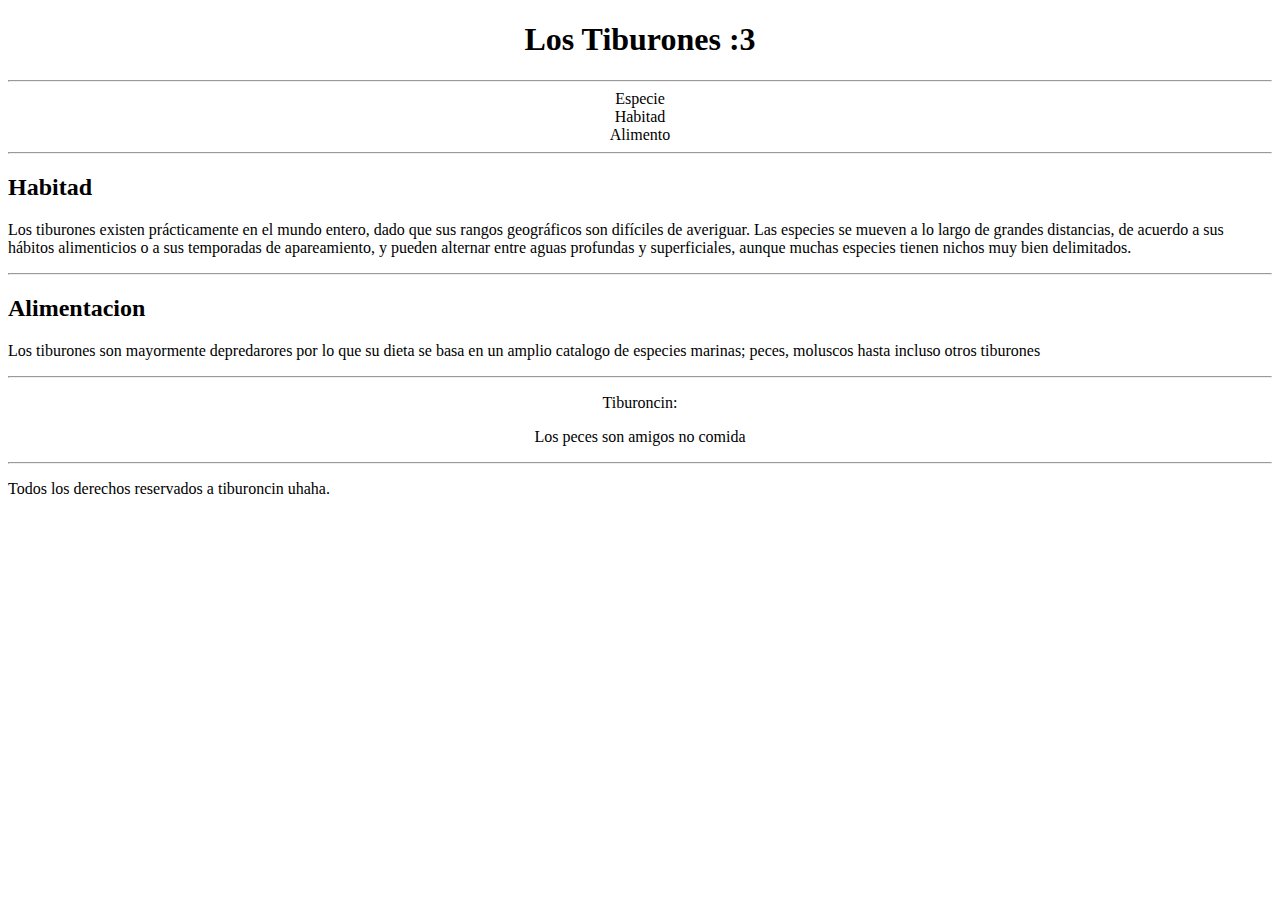
==== index.html @ 5c64517c "Modifique mi pagina web" ====
<!DOCTYPE html>
<html lang="es">
<head>
	<meta name="description" content="Ejemplo de una pagina en HTML5">
	<meta name="keywords" content="HTML5, Curso, basico, UNAM, Aragon">
	<meta name="author" content="Erik Saul">
	<title>Mi Pagina ICO de tiburoncin</title>
	<link rel="stylesheet" href="miestilo.css">
</head>


<body>
	<header>
		<center>
		<h1>Los Tiburones :3<h1>
		</center>
	</header>
	
<hr>
	<center>
	<nav>
		<u1>
			<li>Especie</li>
			<li>Habitad</li>
			<li>Alimento</li>
		</u1>
	</nav>
	</center>

<hr>

	<section>
<h2>Habitad</h2>
		<p> Los tiburones existen prácticamente en el mundo entero, dado que sus rangos geográficos son difíciles de averiguar. Las especies se mueven a lo largo de grandes distancias, 
		de acuerdo a sus hábitos alimenticios o a sus temporadas de apareamiento, y pueden alternar entre aguas profundas y superficiales, aunque muchas especies tienen nichos muy bien delimitados. 


<hr> 
<h2>Alimentacion</h2>
	Los tiburones son mayormente depredarores por lo que su dieta se basa en un amplio catalogo de especies marinas; peces, moluscos hasta incluso otros tiburones</p>	
	</section>

<hr>
	<center>
	<aside>

		<blockquote> Tiburoncin: </blockquote>
		<blockquote> Los peces son amigos no comida </blockquote>

 	</aside>
	</center>
<hr>

	<footer>
		<p>Todos los derechos reservados a tiburoncin uhaha.</p>
	</footer>

</body>



</html>
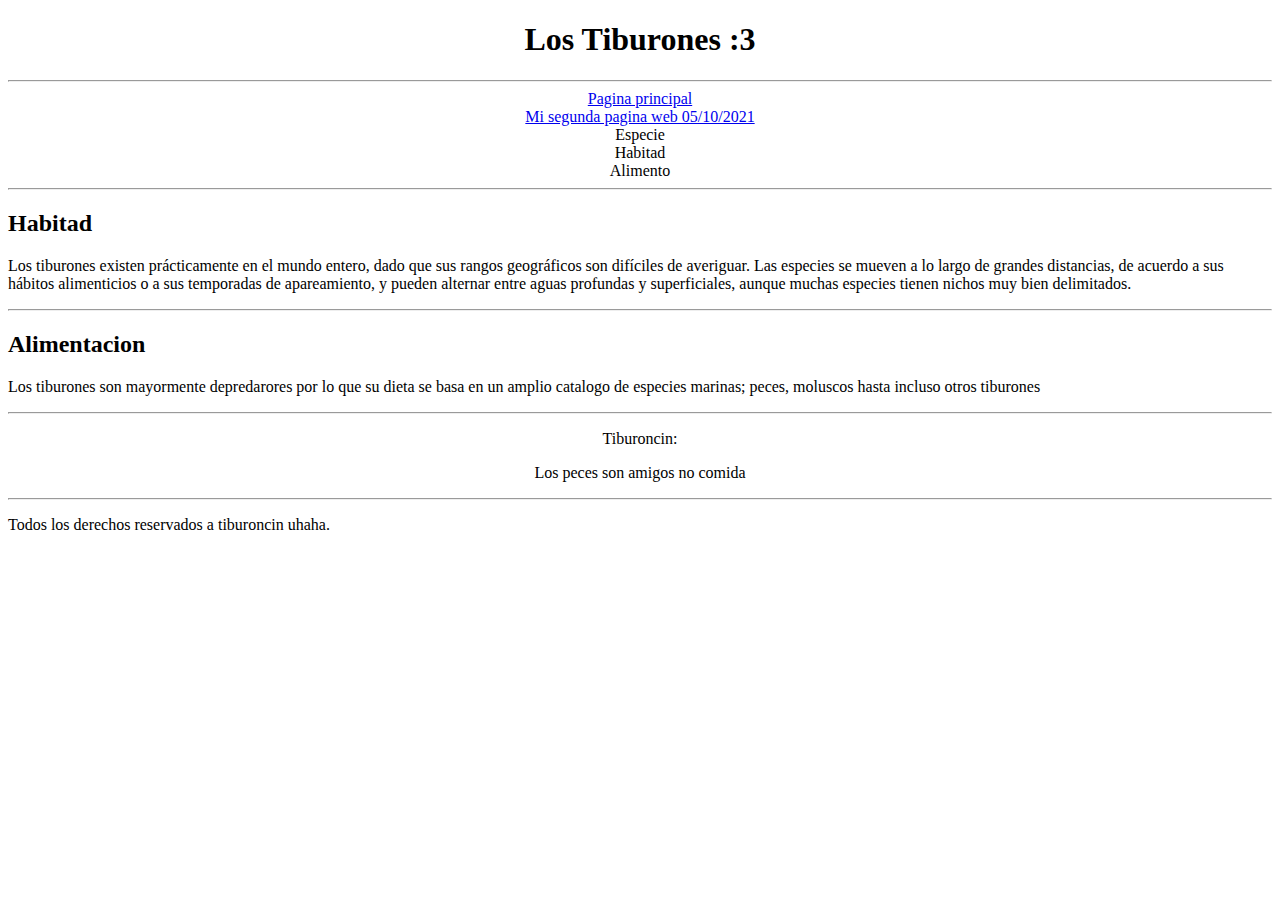
==== commit c1bab978: "Modifique mi pagina principal para generar un enlace" ====
--- a/index.html
+++ b/index.html
@@ -1,5 +1,6 @@
 <!DOCTYPE html>
 <html lang="es">
+
 <head>
 	<meta name="description" content="Ejemplo de una pagina en HTML5">
 	<meta name="keywords" content="HTML5, Curso, basico, UNAM, Aragon">
@@ -12,44 +13,52 @@
 <body>
 	<header>
 		<center>
-		<h1>Los Tiburones :3<h1>
+			<h1>Los Tiburones :3<h1>
 		</center>
 	</header>
-	
-<hr>
+
+	<hr>
 	<center>
-	<nav>
-		<u1>
-			<li>Especie</li>
-			<li>Habitad</li>
-			<li>Alimento</li>
-		</u1>
-	</nav>
+		<nav>
+			<u1>
+				<li><a href="index.html"> Pagina principal </a> </li>
+				<li><a href="index2.html"> Mi segunda pagina web 05/10/2021 </a></li>
+				<li>Especie</li>
+				<li>Habitad</li>
+				<li>Alimento</li>
+			</u1>
+		</nav>
 	</center>
 
-<hr>
+	<hr>
 
 	<section>
-<h2>Habitad</h2>
-		<p> Los tiburones existen prácticamente en el mundo entero, dado que sus rangos geográficos son difíciles de averiguar. Las especies se mueven a lo largo de grandes distancias, 
-		de acuerdo a sus hábitos alimenticios o a sus temporadas de apareamiento, y pueden alternar entre aguas profundas y superficiales, aunque muchas especies tienen nichos muy bien delimitados. 
+		<h2>Habitad</h2>
+		<p> Los tiburones existen prácticamente en el mundo entero, dado que sus rangos geográficos son difíciles de
+			averiguar. Las especies se mueven a lo largo de grandes distancias,
+			de acuerdo a sus hábitos alimenticios o a sus temporadas de apareamiento, y pueden alternar entre aguas
+			profundas y superficiales, aunque muchas especies tienen nichos muy bien delimitados.
 
 
-<hr> 
-<h2>Alimentacion</h2>
-	Los tiburones son mayormente depredarores por lo que su dieta se basa en un amplio catalogo de especies marinas; peces, moluscos hasta incluso otros tiburones</p>	
+			
+			
+			<hr>
+			<h2>Alimentacion</h2>
+			Los tiburones son mayormente depredarores por lo que su dieta se basa en un amplio catalogo de especies marinas;
+			peces, moluscos hasta incluso otros tiburones
+		</p>
 	</section>
 
-<hr>
+	<hr>
 	<center>
-	<aside>
+		<aside>
 
-		<blockquote> Tiburoncin: </blockquote>
-		<blockquote> Los peces son amigos no comida </blockquote>
+			<blockquote> Tiburoncin: </blockquote>
+			<blockquote> Los peces son amigos no comida </blockquote>
 
- 	</aside>
+		</aside>
 	</center>
-<hr>
+	<hr>
 
 	<footer>
 		<p>Todos los derechos reservados a tiburoncin uhaha.</p>
@@ -57,8 +66,4 @@
 
 </body>
 
-
-
-</html>
-
-
+</html>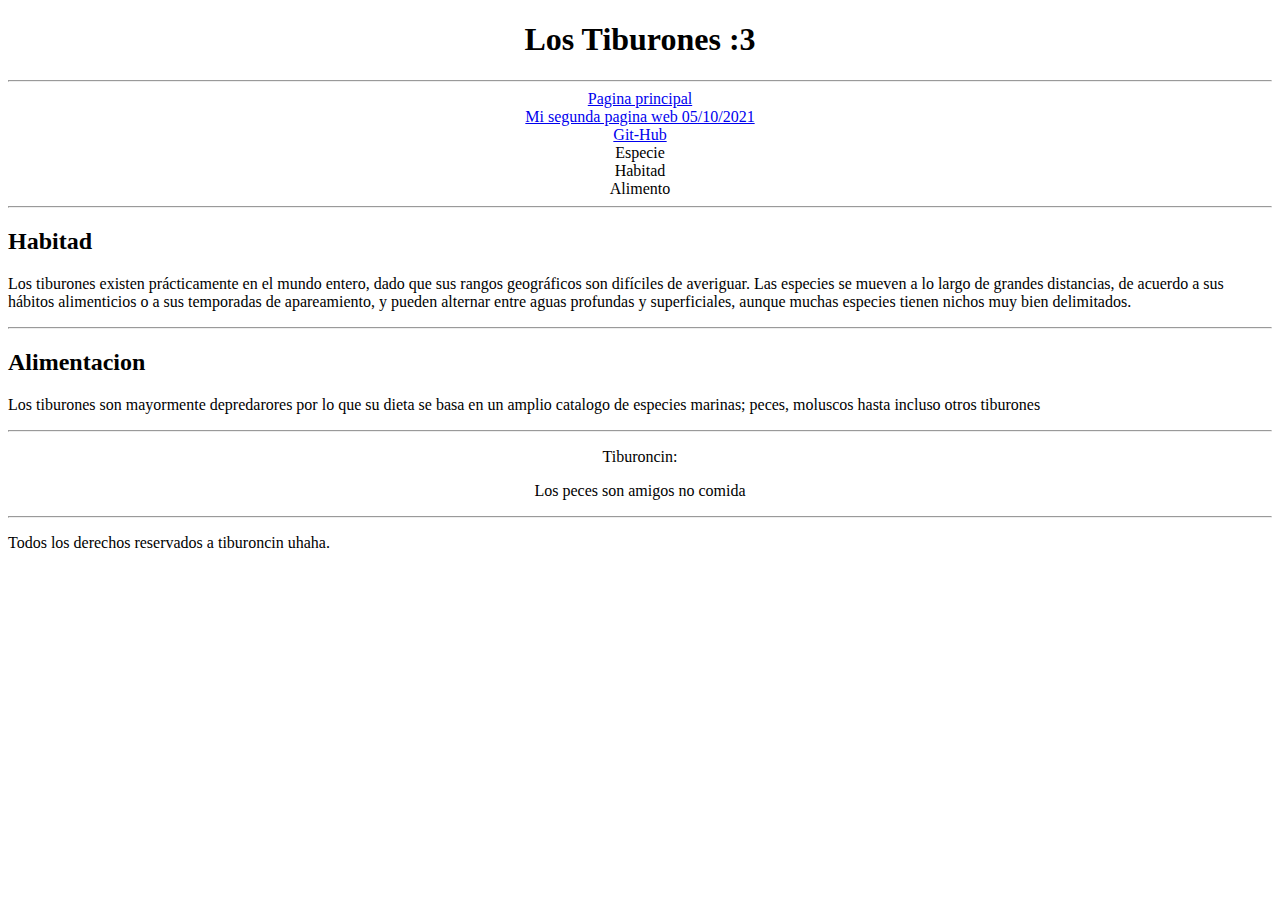
==== commit c550e740: "Agregue mi enlace de git" ====
--- a/index.html
+++ b/index.html
@@ -23,6 +23,7 @@
 			<u1>
 				<li><a href="index.html"> Pagina principal </a> </li>
 				<li><a href="index2.html"> Mi segunda pagina web 05/10/2021 </a></li>
+				<li> <a href="https://github.com/eriksnc/web1"> Git-Hub </a></li>
 				<li>Especie</li>
 				<li>Habitad</li>
 				<li>Alimento</li>
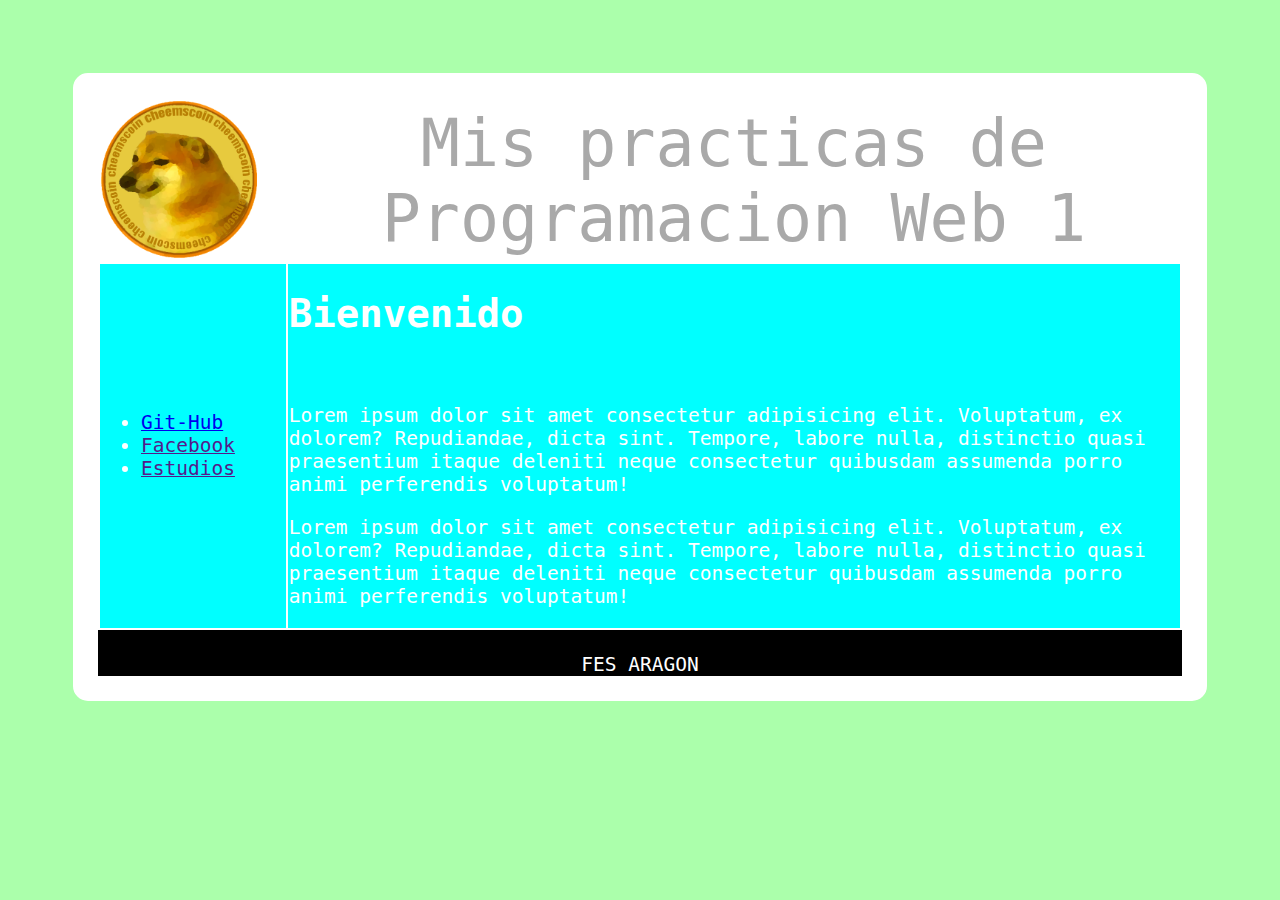
==== commit f5ea1491: "Realizamos una nueva pagina web" ====
--- a/index.html
+++ b/index.html
@@ -1,69 +1,66 @@
 <!DOCTYPE html>
-<html lang="es">
+<html lang="en">
 
 <head>
-	<meta name="description" content="Ejemplo de una pagina en HTML5">
-	<meta name="keywords" content="HTML5, Curso, basico, UNAM, Aragon">
-	<meta name="author" content="Erik Saul">
-	<title>Mi Pagina ICO de tiburoncin</title>
-	<link rel="stylesheet" href="miestilo.css">
+    <meta charset="UTF-8">
+    <meta http-equiv="X-UA-Compatible" content="IE=edge">
+    <meta name="viewport" content="width=device-width, initial-scale=1.0">
+    <meta name="author" content="Erik Nájera FES Aragón ICO">
+    <link rel="stylesheet" href="Recursos/estilos.css">
+    <link rel="shortcut icon" href="Recursos/media/ICOLOGO.jpg">
+    <title>La Buena</title>
+
+
 </head>
 
+<body>
+    <div class="bordeblanco">
 
-<body>
-	<header>
-		<center>
-			<h1>Los Tiburones :3<h1>
-		</center>
-	</header>
+        <table class="fondoblanco">
 
-	<hr>
-	<center>
-		<nav>
-			<u1>
-				<li><a href="index.html"> Pagina principal </a> </li>
-				<li><a href="index2.html"> Mi segunda pagina web 05/10/2021 </a></li>
-				<li> <a href="https://github.com/eriksnc/web1"> Git-Hub </a></li>
-				<li>Especie</li>
-				<li>Habitad</li>
-				<li>Alimento</li>
-			</u1>
-		</nav>
-	</center>
+            <tr>
+                <td> <img src="Recursos/media/cheemscoin.png" alt="Logo Fes aragon" class="imagenEstilo"> </td>
+                <td class="texto1"> Mis practicas de Programacion Web 1</td>
+            </tr>
 
-	<hr>
+            <tr class="fondoazul texto4" >
+                <td>
+                    <ul>
+                        <li> <a href="https://github.com/eriksnc"> Git-Hub </a></li>
+                        <li> <a href=""> Facebook </a></li>
+                        <li> <a href=""> Estudios</a></li>
+                    </ul>
+                </td>
 
-	<section>
-		<h2>Habitad</h2>
-		<p> Los tiburones existen prácticamente en el mundo entero, dado que sus rangos geográficos son difíciles de
-			averiguar. Las especies se mueven a lo largo de grandes distancias,
-			de acuerdo a sus hábitos alimenticios o a sus temporadas de apareamiento, y pueden alternar entre aguas
-			profundas y superficiales, aunque muchas especies tienen nichos muy bien delimitados.
+                <td class="texto2">
+                    <div>
+                        <h1> Bienvenido </h1>
+                    </div>
+
+                    <div><br>
+                        <p>Lorem ipsum dolor sit amet consectetur adipisicing elit. Voluptatum,
+                            ex dolorem? Repudiandae, dicta sint. Tempore, labore nulla, distinctio quasi praesentium
+                            itaque deleniti neque consectetur quibusdam assumenda porro animi perferendis voluptatum!
+                        </p>
+                        <p>Lorem ipsum dolor sit amet consectetur adipisicing elit. Voluptatum,
+                            ex dolorem? Repudiandae, dicta sint. Tempore, labore nulla, distinctio quasi praesentium
+                            itaque deleniti neque consectetur quibusdam assumenda porro animi perferendis voluptatum!
+                        </p>
+
+                    </div>
+                </td>
+            </tr>
+
+        </table>
+
+        <div class="fondonegro texto3">
+            <br> FES ARAGON         
+        </div>
 
 
-			
-			
-			<hr>
-			<h2>Alimentacion</h2>
-			Los tiburones son mayormente depredarores por lo que su dieta se basa en un amplio catalogo de especies marinas;
-			peces, moluscos hasta incluso otros tiburones
-		</p>
-	</section>
+    </div>
 
-	<hr>
-	<center>
-		<aside>
 
-			<blockquote> Tiburoncin: </blockquote>
-			<blockquote> Los peces son amigos no comida </blockquote>
-
-		</aside>
-	</center>
-	<hr>
-
-	<footer>
-		<p>Todos los derechos reservados a tiburoncin uhaha.</p>
-	</footer>
 
 </body>
 
--- a/Recursos/estilos.css
+++ b/Recursos/estilos.css
@@ -0,0 +1,57 @@
+body{
+    background-color: #ABFFAB ;
+    font-family: monospace;
+    padding: 5em;
+
+}
+.fondoblanco{
+    background-color: white;
+}
+.fondoazul{
+    background-color: aqua;
+}
+.fondonegro{
+    background-color: black;
+}
+.texto1{
+
+    text-align: center;
+    font-size: 5em;
+    color: darkgray;
+}
+
+.texto2{
+
+    font-size: 1em;
+    color: white;
+    text-align: left;
+}
+
+.texto3{
+
+    font-size: 1.5em;
+    text-align: center;
+    color: white;
+}
+
+.texto4{
+
+    font-size: 1.5em;
+    color: white;
+    text-align: left;
+
+}
+
+.imagenEstilo{
+
+    width: 85%;
+    text-align: center;
+
+}
+
+.bordeblanco{
+
+    border: 25px solid white;
+    border-radius: 15px;
+
+}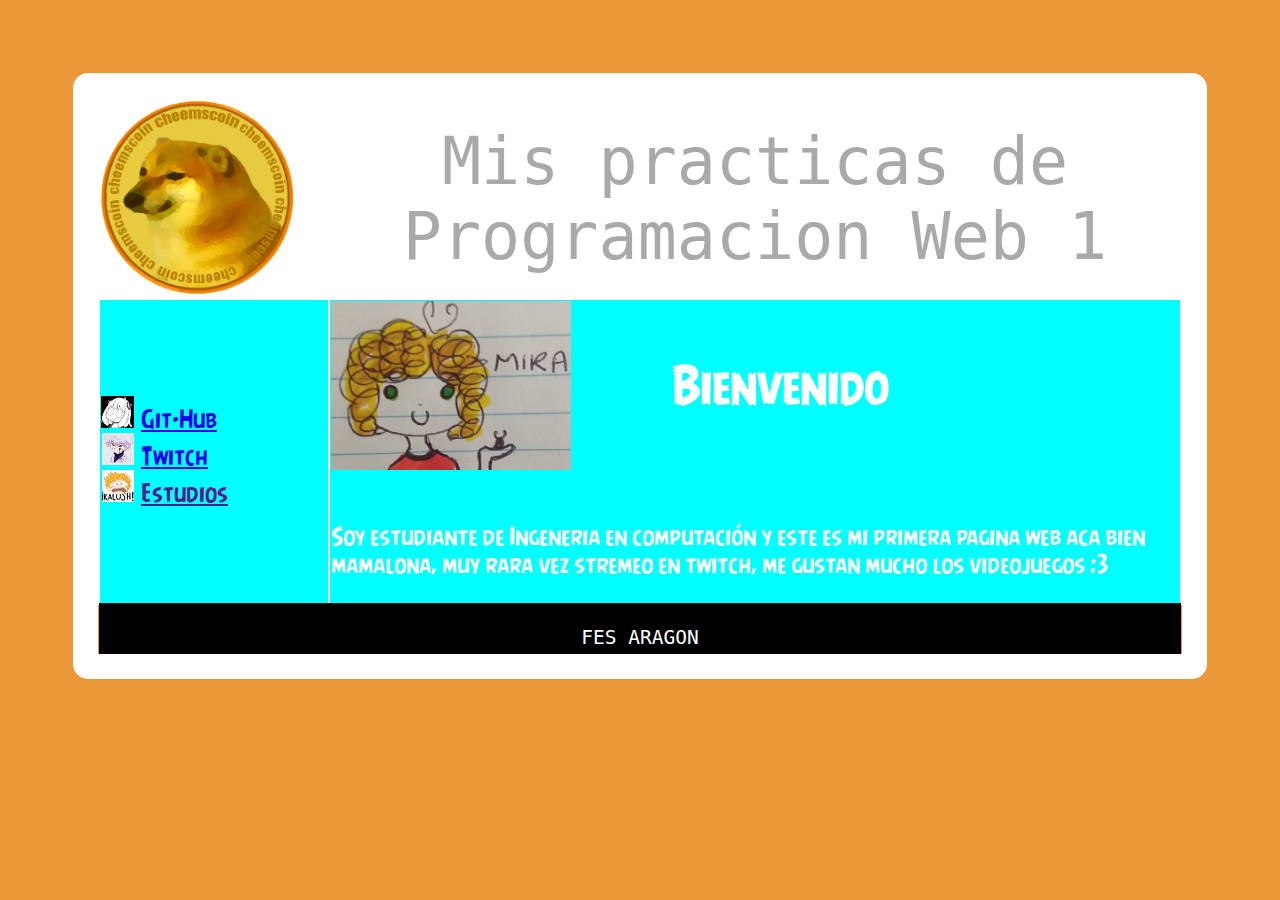
==== commit 552f56e1: "Agregamos imagenes y mejoramos la presentación de la pagina web" ====
--- a/index.html
+++ b/index.html
@@ -23,40 +23,39 @@
                 <td class="texto1"> Mis practicas de Programacion Web 1</td>
             </tr>
 
-            <tr class="fondoazul texto4" >
+            <tr class="fondoazul texto4">
+
                 <td>
                     <ul>
-                        <li> <a href="https://github.com/eriksnc"> Git-Hub </a></li>
-                        <li> <a href=""> Facebook </a></li>
-                        <li> <a href=""> Estudios</a></li>
+                        <li style="list-style-image: url(Recursos/media/dos0.jpg);"> <a
+                                href="https://github.com/eriksnc"> Git-Hub </a></li>
+                        <li style="list-style-image: url(Recursos/media/kill.png);"> <a
+                                href="https://www.twitch.tv/killsnc/videos"> Twitch </a></li>
+                        <li style="list-style-image: url(Recursos/media/pechito.png);"> <a href=""> Estudios</a>
+                        </li>
                     </ul>
                 </td>
 
+
                 <td class="texto2">
-                    <div>
+                    <div class="fondoimagen">
                         <h1> Bienvenido </h1>
                     </div>
 
                     <div><br>
-                        <p>Lorem ipsum dolor sit amet consectetur adipisicing elit. Voluptatum,
-                            ex dolorem? Repudiandae, dicta sint. Tempore, labore nulla, distinctio quasi praesentium
-                            itaque deleniti neque consectetur quibusdam assumenda porro animi perferendis voluptatum!
+                        <p>Soy estudiante de Ingeneria en computación y este es mi primera pagina web aca bien mamalona,
+                            muy rara vez stremeo en twitch, me gustan mucho los videojuegos :3
                         </p>
-                        <p>Lorem ipsum dolor sit amet consectetur adipisicing elit. Voluptatum,
-                            ex dolorem? Repudiandae, dicta sint. Tempore, labore nulla, distinctio quasi praesentium
-                            itaque deleniti neque consectetur quibusdam assumenda porro animi perferendis voluptatum!
-                        </p>
-
                     </div>
                 </td>
             </tr>
 
+
+
         </table>
-
         <div class="fondonegro texto3">
-            <br> FES ARAGON         
+            <br> FES ARAGON
         </div>
-
 
     </div>
 
--- a/Recursos/estilos.css
+++ b/Recursos/estilos.css
@@ -1,9 +1,14 @@
 body{
-    background-color: #ABFFAB ;
+    background-color: #eb9839 ;
     font-family: monospace;
     padding: 5em;
 
 }
+@font-face {
+    font-family: fuenteErik;
+    src: url(Fuente/angrybirds-regular.ttf);
+}
+
 .fondoblanco{
     background-color: white;
 }
@@ -32,6 +37,10 @@
     font-size: 1.5em;
     text-align: center;
     color: white;
+    padding-bottom: 5px;
+    margin-top: -1.5px;
+    margin-left: 1px;
+    margin-right: 1px;
 }
 
 .texto4{
@@ -39,6 +48,8 @@
     font-size: 1.5em;
     color: white;
     text-align: left;
+    font-family: fuenteErik;
+    
 
 }
 
@@ -54,4 +65,13 @@
     border: 25px solid white;
     border-radius: 15px;
 
-}+}
+.fondoimagen{
+    background-image: url(media/mira.jpg);
+    width: 100%;
+    background-repeat: no-repeat;
+    text-align: center;
+    background-size: 15rem;
+    padding: 25px;
+}
+
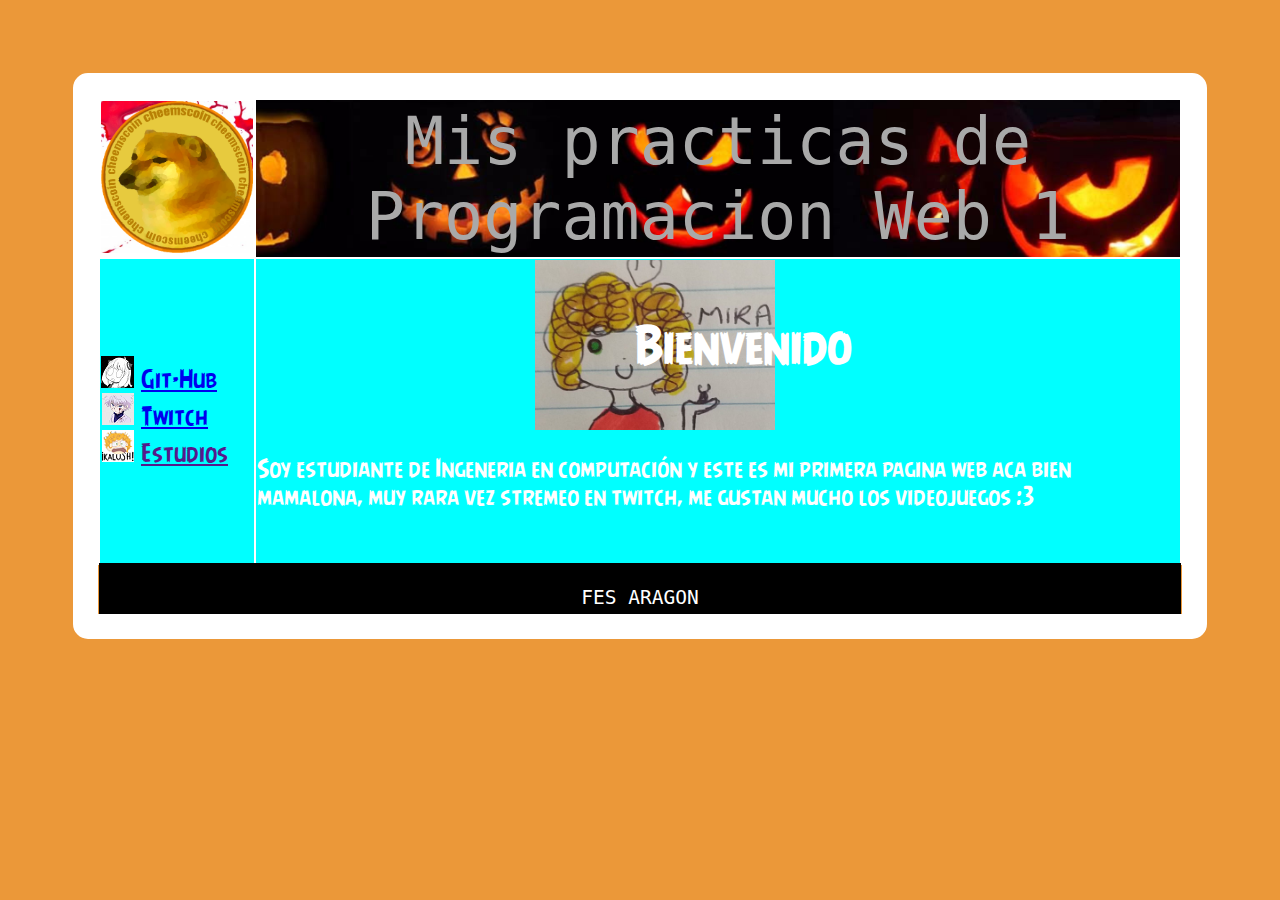
==== commit ef01d156: "Agregue unas imagenes y mejore el aspecto de mi pagina" ====
--- a/index.html
+++ b/index.html
@@ -19,14 +19,14 @@
         <table class="fondoblanco">
 
             <tr>
-                <td> <img src="Recursos/media/cheemscoin.png" alt="Logo Fes aragon" class="imagenEstilo"> </td>
-                <td class="texto1"> Mis practicas de Programacion Web 1</td>
+                <td> <img src="Recursos/media/cheemscoin.png" alt="Logo cheemscoin" class="imagenEstilo blood"> </td>
+                <td class="texto1 fondoimagen2"> Mis practicas de Programacion Web 1</td>
             </tr>
 
             <tr class="fondoazul texto4">
 
-                <td>
-                    <ul>
+                <td class="margen">
+                    <ul class="espacio">
                         <li style="list-style-image: url(Recursos/media/dos0.jpg);"> <a
                                 href="https://github.com/eriksnc"> Git-Hub </a></li>
                         <li style="list-style-image: url(Recursos/media/kill.png);"> <a
@@ -38,14 +38,15 @@
 
 
                 <td class="texto2">
-                    <div class="fondoimagen">
+                    <div class="fondoimagen espacio">
                         <h1> Bienvenido </h1>
                     </div>
 
-                    <div><br>
+                    <div>
                         <p>Soy estudiante de Ingeneria en computación y este es mi primera pagina web aca bien mamalona,
                             muy rara vez stremeo en twitch, me gustan mucho los videojuegos :3
                         </p>
+                        <br>
                     </div>
                 </td>
             </tr>
--- a/Recursos/estilos.css
+++ b/Recursos/estilos.css
@@ -59,6 +59,15 @@
     text-align: center;
 
 }
+.blood{
+    
+    background-image: url(media/sangre.jpg);    
+    width: 100%;
+    background-repeat: no-repeat;
+    background-position: 30% 0.5%;
+    text-align: center;
+    background-size: 15rem;   
+}
 
 .bordeblanco{
 
@@ -67,11 +76,27 @@
 
 }
 .fondoimagen{
-    background-image: url(media/mira.jpg);
+    background-image: url(media/mira.jpg);    
     width: 100%;
     background-repeat: no-repeat;
     text-align: center;
     background-size: 15rem;
+    background-position: 38% 100%;
     padding: 25px;
+    padding-bottom: -5px;
+}
+.fondoimagen2{
+    background-image: url(media/hallowen.jpg);    
+    width: 100%;
+    background-repeat: no-repeat;
+    background-position: 100% 85%;
+    text-align: center;
+    background-size: 100rem;   
+}
+.margen{
+    padding-left: -80px;
+}
+.espacio{
+    padding-right: 25px;
 }
 
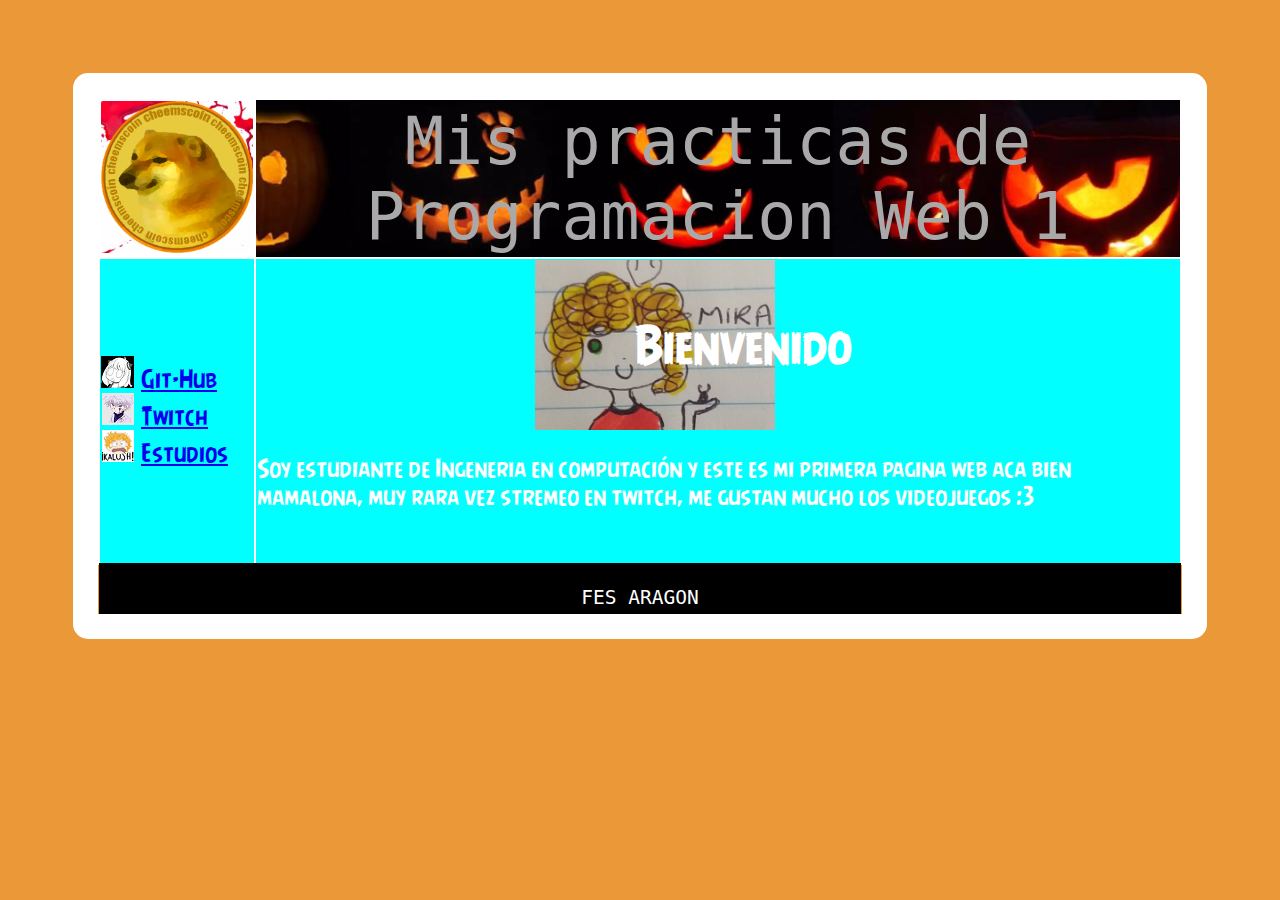
==== commit a9f7742f: "Agregue una link a la pagina principal" ====
--- a/index.html
+++ b/index.html
@@ -31,7 +31,7 @@
                                 href="https://github.com/eriksnc"> Git-Hub </a></li>
                         <li style="list-style-image: url(Recursos/media/kill.png);"> <a
                                 href="https://www.twitch.tv/killsnc/videos"> Twitch </a></li>
-                        <li style="list-style-image: url(Recursos/media/pechito.png);"> <a href=""> Estudios</a>
+                        <li style="list-style-image: url(Recursos/media/pechito.png);"> <a href="https://www.youtube.com/watch?v=dQw4w9WgXcQ"> Estudios</a>
                         </li>
                     </ul>
                 </td>
